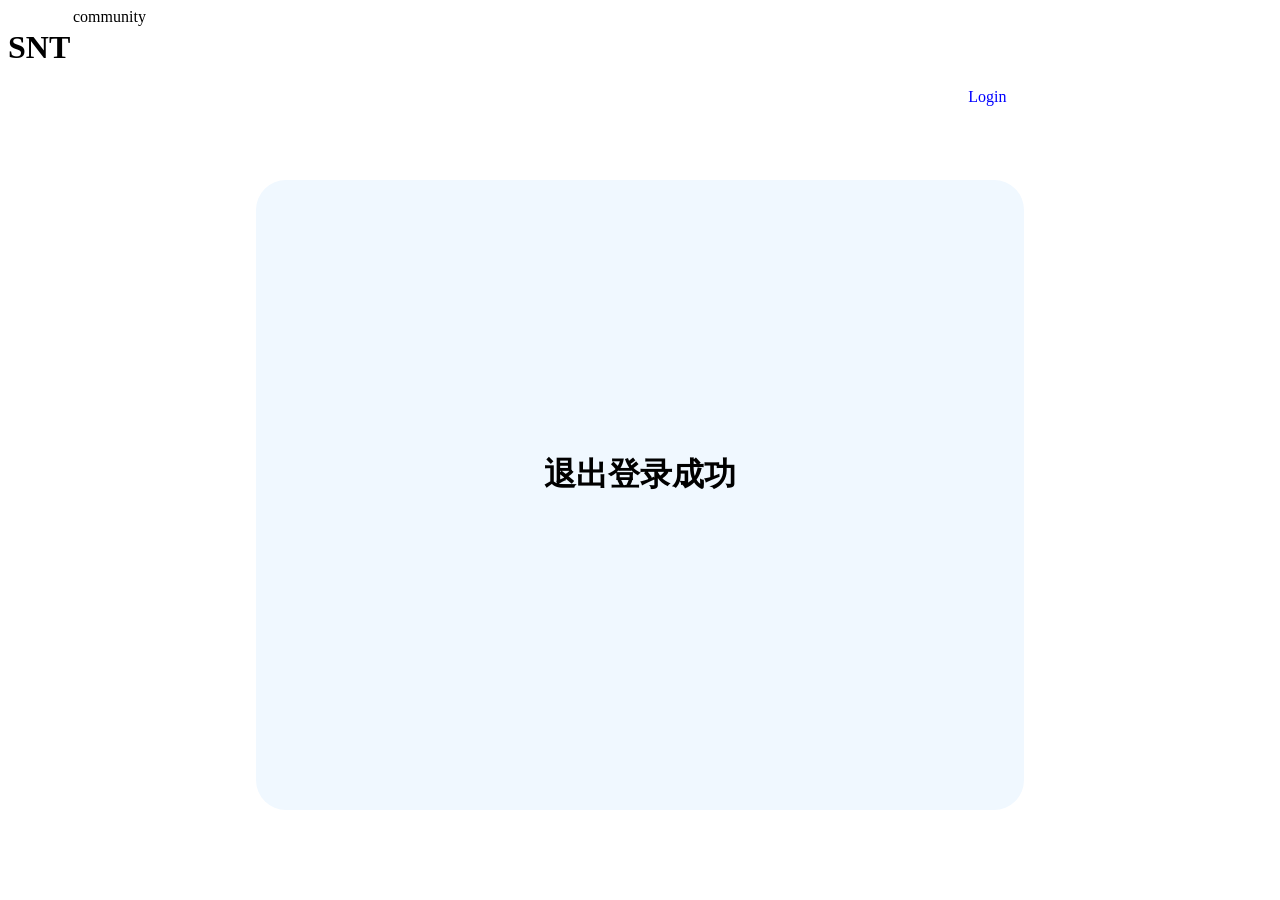
==== logout.html @ 7a7c04f0 "top bar" ====
<!DOCTYPE html>
<html>
    <head>
        <title>SNT Community || Logout</title>
        <script src="js/temp.js"></script>
        <script src="js/profile.html.js"></script>
        <script>
            function onload() {
                tempLoad();
                loadProfile();
            }
        </script>
        <link rel="stylesheet" href="css/login.html.css">
    </head>
    <body onload="onload()">
        <div id="tipsDiv">
            <div id="centerDiv">
                <h1 id="tips">
                    退出登录成功
                </h1>
            </div>
        </div>
    </body>
</html>
---- css/login.html.css ----
#tipsDiv{
    background-color: aliceblue;
    position: absolute;
    width: 60%;
    height: 70%;
    top: 20%;
    left: 20%;
    border-radius: 30px;
}
#centerDiv{
    position:absolute;
    top:40%;
    width: 100%;
}
#tips{
    position: static;
    text-align: center;
}
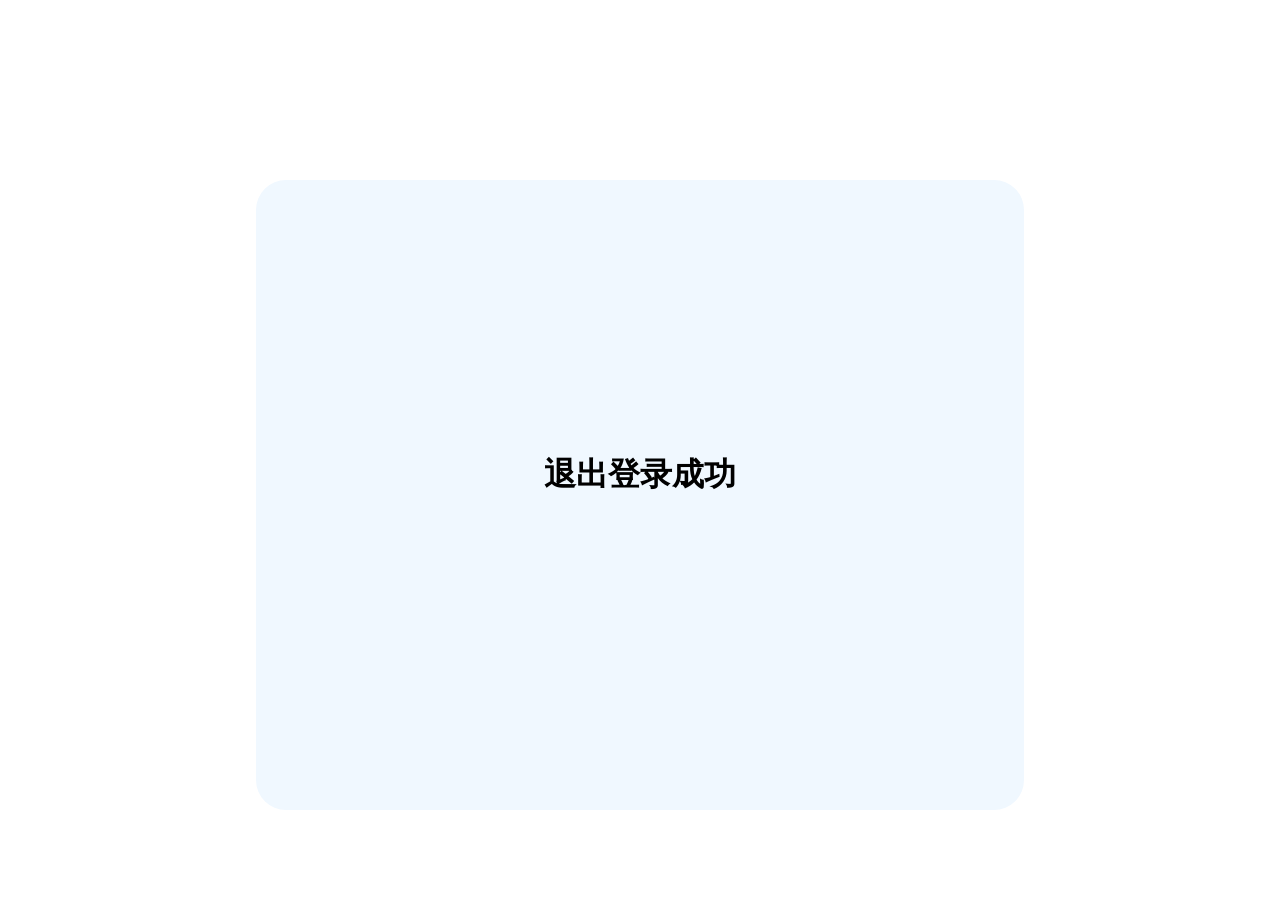
==== commit 4b683380: "box-256 test" ====
--- a/logout.html
+++ b/logout.html
@@ -3,11 +3,11 @@
     <head>
         <title>SNT Community || Logout</title>
         <script src="js/temp.js"></script>
-        <script src="js/profile.html.js"></script>
+        <script src="js/logout.html.js"></script>
         <script>
             function onload() {
+                logout();
                 tempLoad();
-                loadProfile();
             }
         </script>
         <link rel="stylesheet" href="css/login.html.css">
